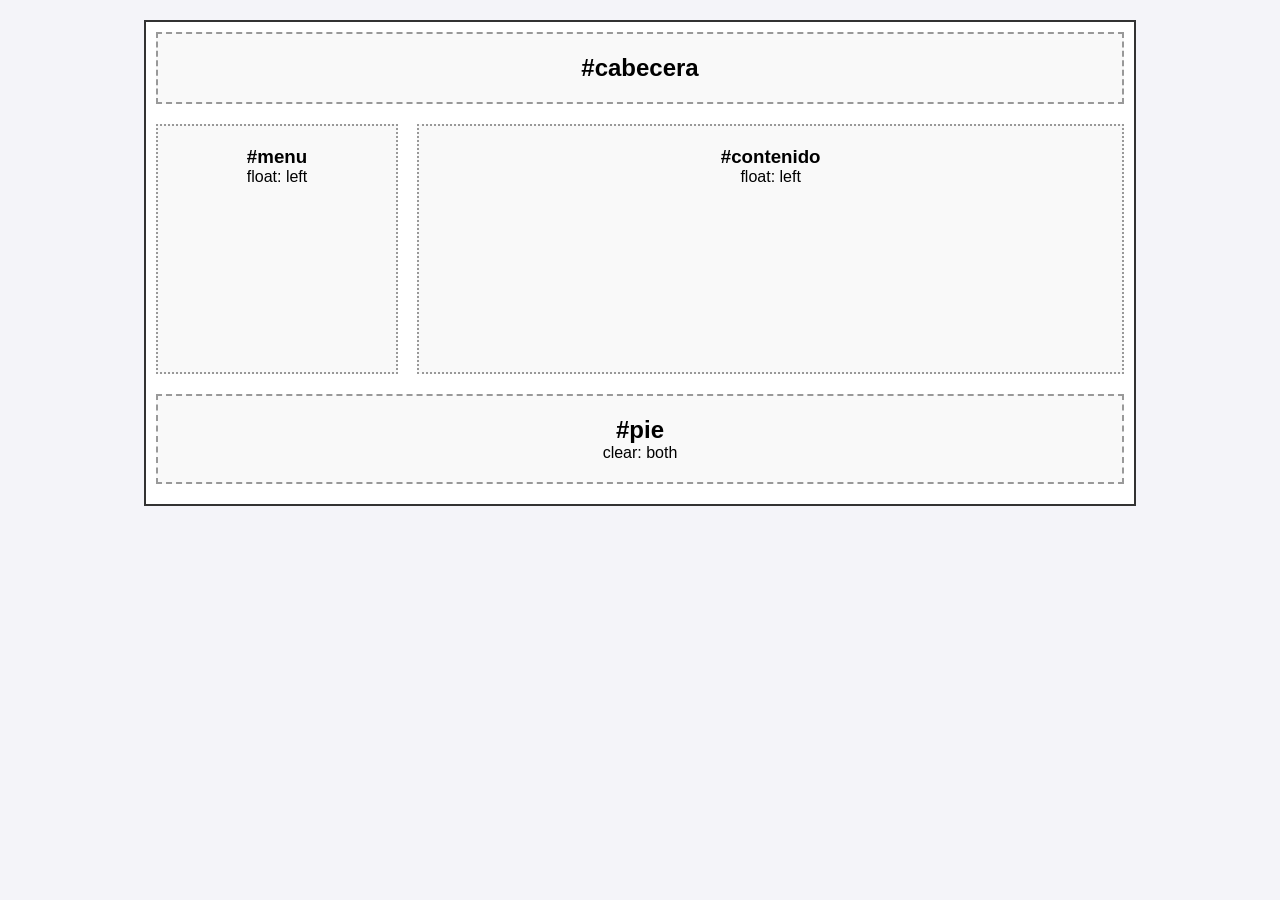
==== Clase_4/Ejercicio 1/index.html @ 379aedf5 "commit" ====
<!DOCTYPE html>
<html lang="es">
<head>
    <meta charset="UTF-8">
    <meta name="viewport" content="width=device-width, initial-scale=1.0">
    <title>Ejercicio 1 - Estructura</title>
    <link rel="stylesheet" href="style.css">
</head>
<body>
    <div id="contenedor">
        <div id="cabecera">
            <h2>#cabecera</h2>
        </div>
        
        <div id="menu">
            <h3>#menu</h3>
            <p>float: left</p>
        </div>
        
        <div id="contenido">
            <h3>#contenido</h3>
            <p>float: left</p>
        </div>
        
        <div id="pie">
            <h2>#pie</h2>
            <p>clear: both</p>
        </div>
    </div>
</body>
</html>
---- Clase_4/Ejercicio 1/style.css ----
* {
    box-sizing: border-box;
    margin: 0;
    padding: 0;
}

body {
    font-family: sans-serif;
    padding: 20px;
    background-color: #f4f4f9;
}

#contenedor {
    width: 80%;
    margin: 0 auto;
    border: 2px solid #333;
    background-color: #fff;
    padding: 10px;
}

#cabecera {
    border: 2px dashed #999;
    background-color: #f9f9f9;
    padding: 20px;
    margin-bottom: 20px;
    text-align: center;
}

#menu {
    float: left;
    width: 25%;
    border: 2px dotted #999;
    background-color: #f9f9f9;
    padding: 20px;
    min-height: 250px;
    text-align: center;
}

#contenido {
    float: left;
    width: 73%;
    margin-left: 2%;
    border: 2px dotted #999;
    background-color: #f9f9f9;
    padding: 20px;
    min-height: 250px;
    text-align: center;
}

#pie {
    clear: both;
    border: 2px dashed #999;
    background-color: #f9f9f9;
    padding: 20px;
    margin-bottom: 10px;

    margin-top: 290px;
    text-align: center;
}
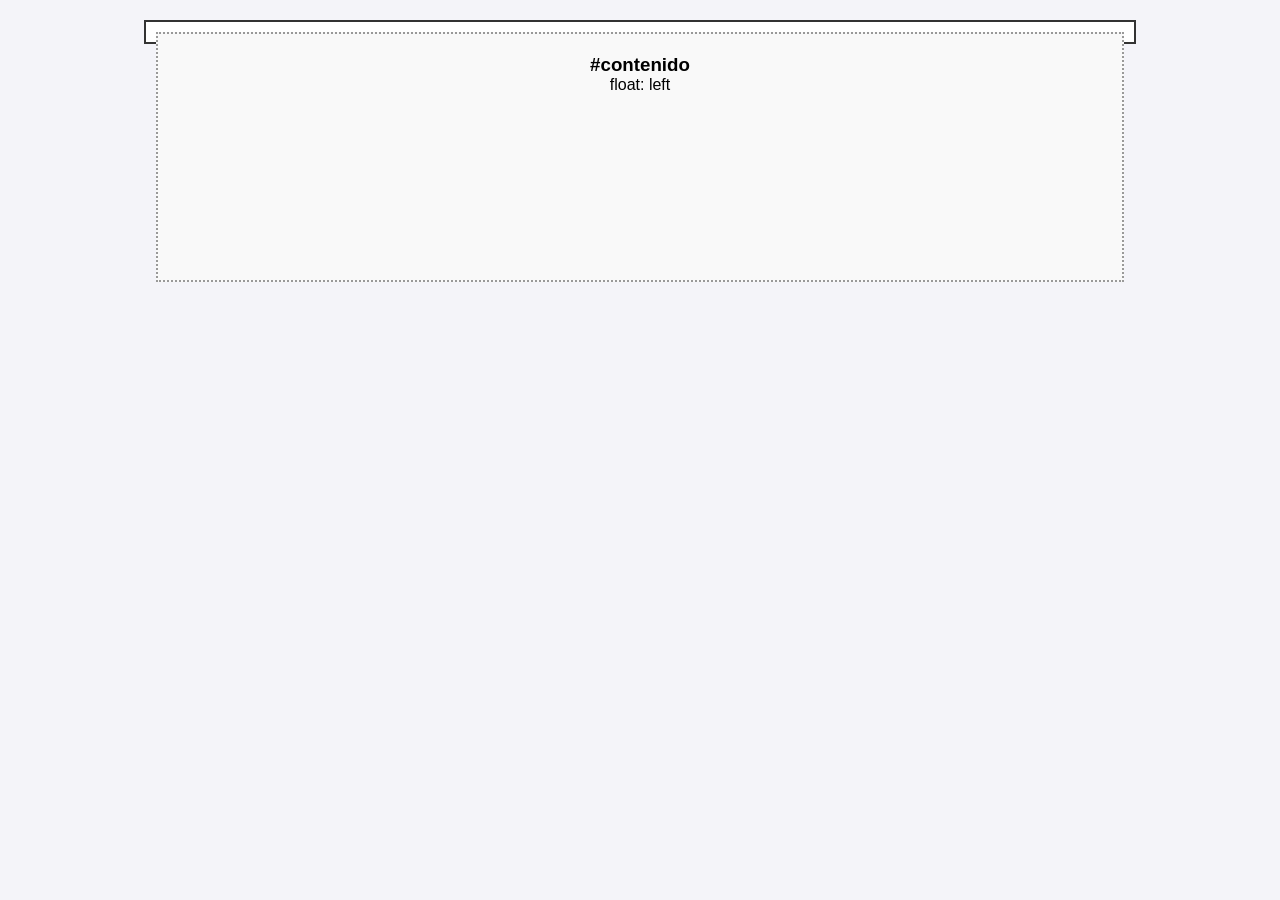
==== commit b6edb083: "comit" ====
--- a/Clase_4/Ejercicio 1/index.html
+++ b/Clase_4/Ejercicio 1/index.html
@@ -1,31 +1,34 @@
 <!DOCTYPE html>
 <html lang="es">
+
 <head>
     <meta charset="UTF-8">
     <meta name="viewport" content="width=device-width, initial-scale=1.0">
     <title>Ejercicio 1 - Estructura</title>
     <link rel="stylesheet" href="style.css">
 </head>
+
 <body>
     <div id="contenedor">
         <div id="cabecera">
             <h2>#cabecera</h2>
         </div>
-        
+
         <div id="menu">
             <h3>#menu</h3>
             <p>float: left</p>
         </div>
-        
+
         <div id="contenido">
             <h3>#contenido</h3>
             <p>float: left</p>
         </div>
-        
+
         <div id="pie">
             <h2>#pie</h2>
             <p>clear: both</p>
         </div>
     </div>
 </body>
-</html>
+
+</html>
--- a/Clase_4/Ejercicio 1/style.css
+++ b/Clase_4/Ejercicio 1/style.css
@@ -5,6 +5,7 @@
 }
 
 body {
+    /* tipo de letra y fondo */
     font-family: sans-serif;
     padding: 20px;
     background-color: #f4f4f9;
@@ -19,16 +20,22 @@
 }
 
 #cabecera {
-    border: 2px dashed #999;
-    background-color: #f9f9f9;
-    padding: 20px;
-    margin-bottom: 20px;
-    text-align: center;
+    /* con esto escondemos el encabezado y todo lo de abajo sube a ocupar su lugar */
+    display: none;
 }
 
+
 #menu {
+    /* con display none lo desaparecemos por completo */
+    display: none;
+}
+
+#contenido {
+    /* como ya no esta el menu, le decimos que ocupe todo el ancho disponible */
+    width: 100%;
+    margin: 0;
+
     float: left;
-    width: 25%;
     border: 2px dotted #999;
     background-color: #f9f9f9;
     padding: 20px;
@@ -36,24 +43,9 @@
     text-align: center;
 }
 
-#contenido {
-    float: left;
-    width: 73%;
-    margin-left: 2%;
-    border: 2px dotted #999;
-    background-color: #f9f9f9;
-    padding: 20px;
-    min-height: 250px;
-    text-align: center;
-}
+
 
 #pie {
-    clear: both;
-    border: 2px dashed #999;
-    background-color: #f9f9f9;
-    padding: 20px;
-    margin-bottom: 10px;
-
-    margin-top: 290px;
-    text-align: center;
+    /* le metemos display none para que el footer desaparezca de la pagina */
+    display: none;
 }
